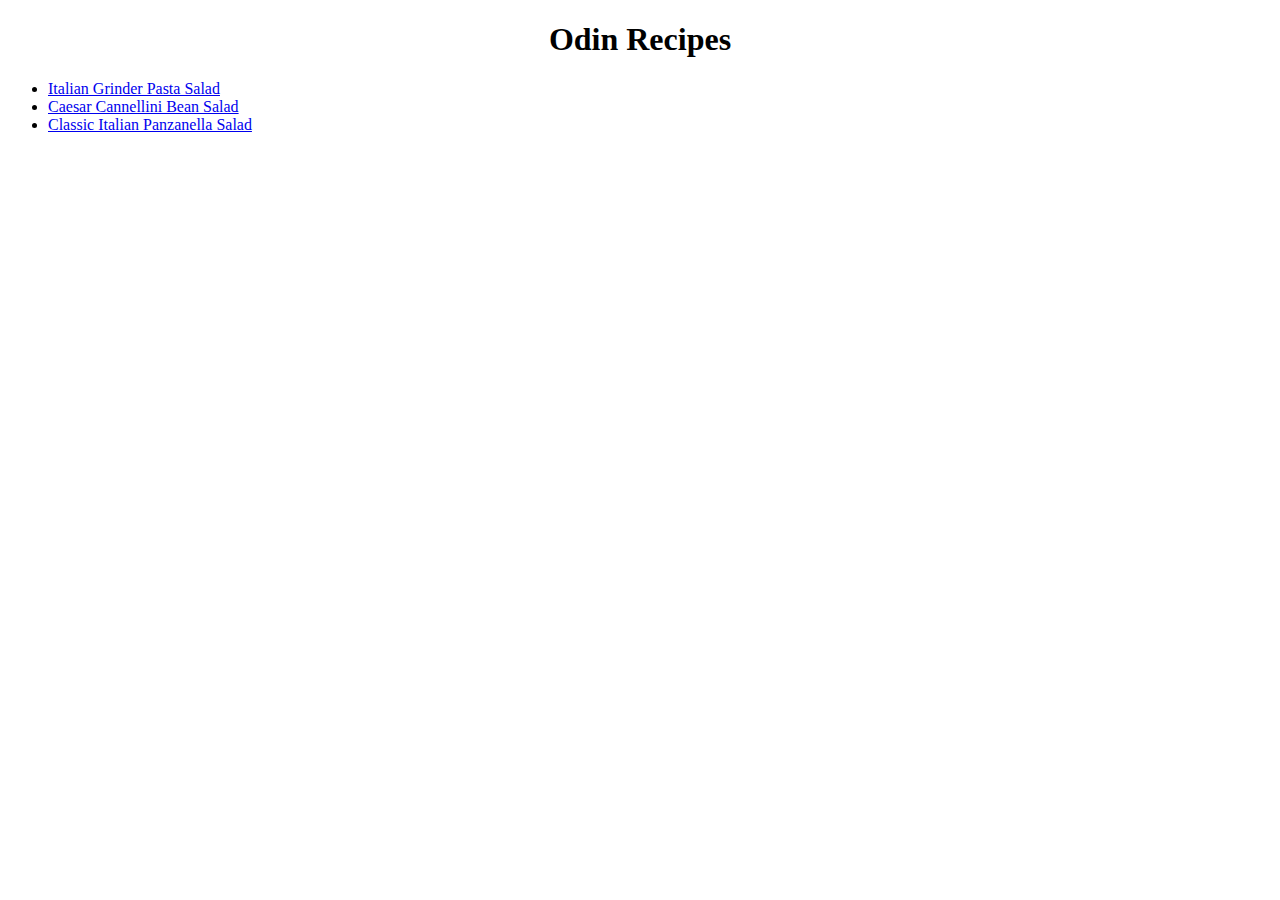
==== index.html @ 88194530 "implemented odin recipes site" ====
<!DOCTYPE html>
<html lang="en">
<head>
    <meta charset="UTF-8">
    <meta name="viewport" content="width=device-width, initial-scale=1.0">
    <title>Document</title>
</head>
<body>
    <h1 align="center">Odin Recipes</h1>
    <ul>
        <li><a href="odin-recipes/pasta-salad.html">Italian Grinder Pasta Salad</a>
            </li>
            <li><a href="odin-recipes/bean-salad.html">Caesar Cannellini Bean Salad</a></li>
            <li><a href="odin-recipes/Panzanella-Salad.html">Classic Italian Panzanella Salad</a></li>
    </ul>
</body>
</html>
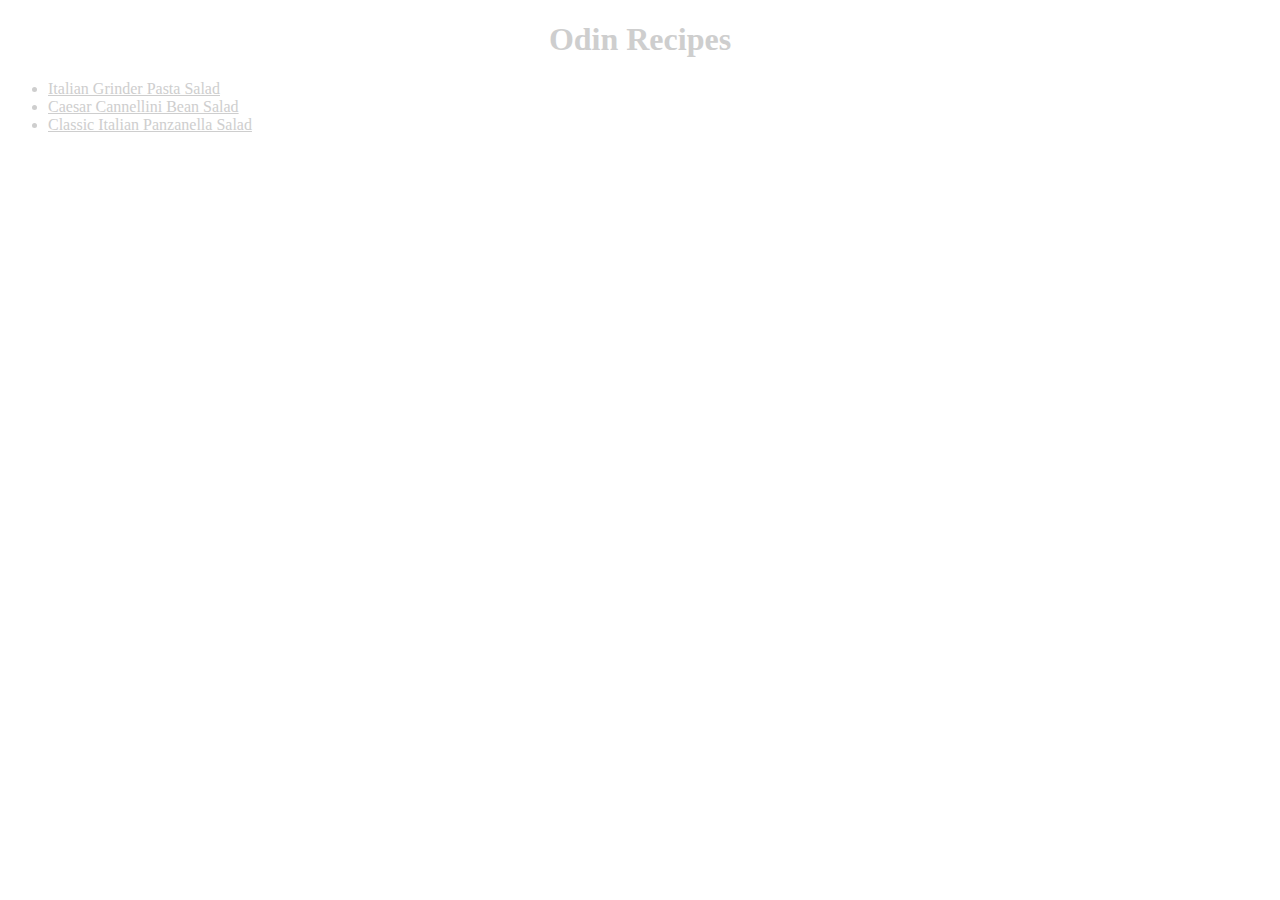
==== commit c8f63224: "add style.css" ====
--- a/index.html
+++ b/index.html
@@ -4,7 +4,8 @@
     <meta charset="UTF-8">
     <meta name="viewport" content="width=device-width, initial-scale=1.0">
     <title>Document</title>
-</head>
+    <link rel="stylesheet" href="style.css">
+</head> 
 <body>
     <h1 align="center">Odin Recipes</h1>
     <ul>
--- a/style.css
+++ b/style.css
@@ -0,0 +1,4 @@
+* {
+    font-family: "Times New Roman",serif;
+    color: #cecece;
+}